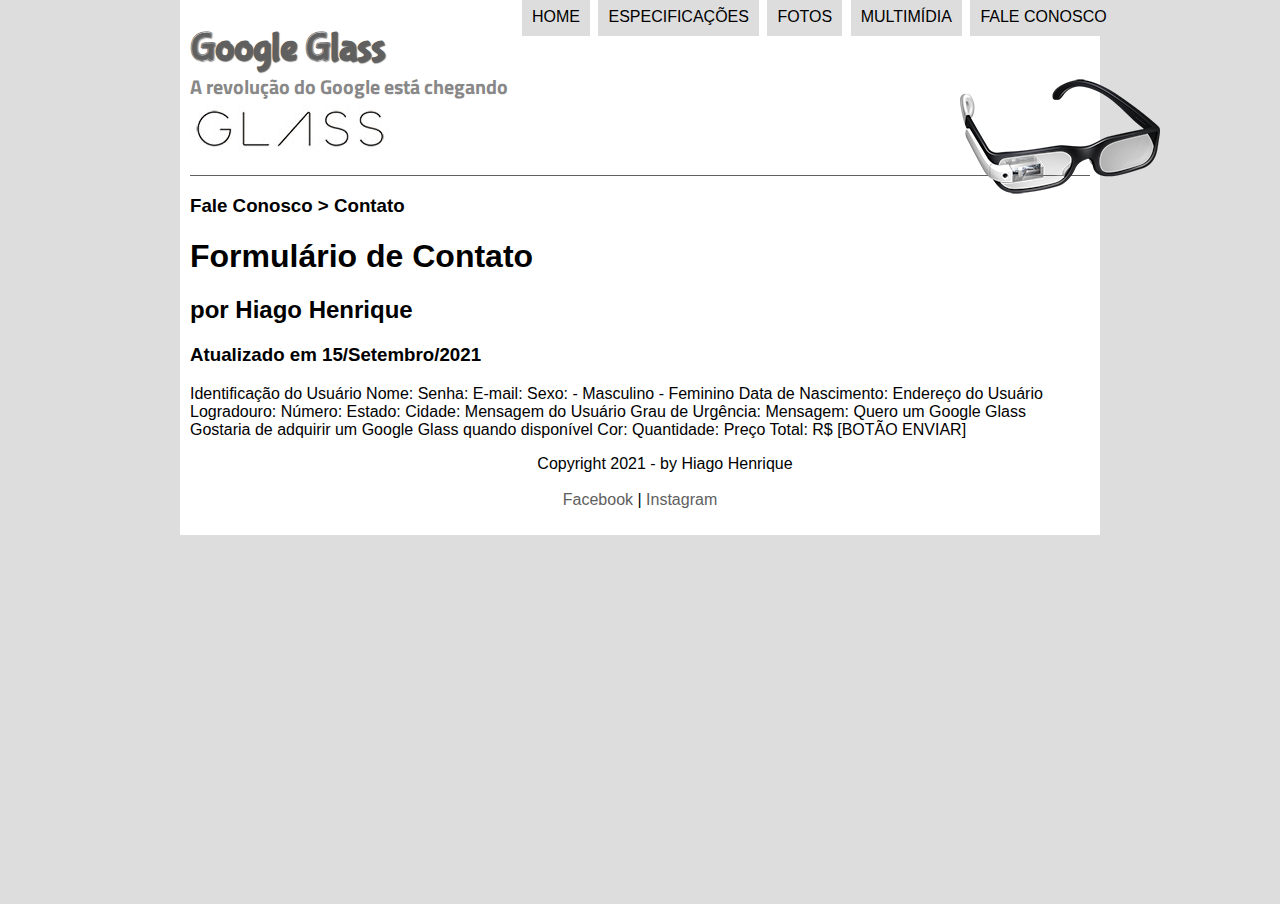
==== Site/fale-conosco.html @ 8f4e8837 "Modificações das outras paginas" ====
<DOCTYPE! html>
<html lang="pt-br">
<head>
    <title>pagina fale conosco</title>
    <link rel="stylesheet" type="text/css" href="_css/estilo.css"/>
<head>
<script src="_javascript/funcoes.js"></script>
<body>
<div id="interface"> 
    <header id="cabecalho">
    <hgroup>
    <h1>Google Glass</h1>
    <h2>A revolução do Google está chegando</h2>
    </hgroup>

    <img id="icone" src="_imagens/glass-oculos-preto-peq.png">
<nav id="menu">
    <h1>Menu Principal</h1>
    <ul>
        <li onmouseover="mudaFoto('_imagens/home.png')" onmouseout="mudaFoto('_imagens/contato.png')"><a href="index.html">Home</a></li>
		<li onmouseover="mudaFoto('_imagens/especificacoes.png')" onmouseout="mudaFoto('_imagens/contato.png')"><a href="specs.html">Especificações</a></li>
		<li onmouseover="mudaFoto('_imagens/fotos.png')" onmouseout="mudaFoto('_imagens/contato.png')"><a href="fotos.html">Fotos</a></li>
		<li onmouseover="mudaFoto('_imagens/multimidia.png')" onmouseout="mudaFoto('_imagens/contato.png')"><a href="multimidia.html">Multimídia</a></li>
		<li onmouseover="mudaFoto('_imagens/contato.png')" onmouseout="mudaFoto('_imagens/contato.png')"><a href="fale-conosco.html">Fale conosco</a></li>
    </ul>
</nav>
    </header>
<hgroup>
    <h3>Fale Conosco > Contato</h3>
    <h1>Formulário de Contato</h1>
    <h2>por Hiago Henrique</h2>
    <h3>Atualizado em 15/Setembro/2021</h3>
</hgroup>
Identificação do Usuário
    Nome:
    Senha:
    E-mail:
    Sexo:
        - Masculino
        - Feminino
    Data de Nascimento:

Endereço do Usuário
    Logradouro:
    Número:
    Estado:
    Cidade:

Mensagem do Usuário
    Grau de Urgência:
    Mensagem:

Quero um Google Glass
    Gostaria de adquirir um Google Glass quando disponível
    Cor:
    Quantidade:
    Preço Total: R$


[BOTÃO ENVIAR]

<p style="text-align:center">Copyright 2021 - by Hiago Henrique <br/><br/>
<a href="https://www.facebook.com/Hiago.Henrique.Gomes/" target="_blank">Facebook</a> | <a href="https://www.instagram.com/_hiagod" target="_blank">Instagram</a></p>
</div>
</body>
---- Site/_css/estilo.css ----
@charset "UFT-8";
@import url('https://fonts.googleapis.com/css2?family=Titillium+Web&display=swap');
@font-face {
	font-family: 'Fontelogo';
	src: url("../_fonts/bubblegum-sans-regular.otf");
}

body {
	font-family: Arial, sans-serif;
	background-color: #dddddd;
  	color: rgba(0, 0, 0, 1);
	}
div#interface {
	width: 900px;/*largura da interface*/
	background-color: #ffffff;
	margin: -20px auto 0px auto;/*Margens do site(externa)*/
	box-shadow: 0px 0px 10px rgba (0,0,0,.5);/*Sombras no site*/
	padding: 10px 10px 10px 10px;/*margem interna (caso todas as margens sejam iguais, só precisa colocar uma vez.*/
}
p {
	text-align: justify;
	text-indent: 50px;
	}
	
a {
	color: #606060;
	text-decoration: none;
}

a:hover {
	text-decoration: underline;
}

header#cabecalho img#icone {
	position: absolute;
	left: 960px;
	top: 75px;
}

header#cabecalho img#specs {
	position: absolute;
	left: 924px;
	top: 52px;
}


header#cabecalho img#telefone {
	position: absolute;
	left: 950px;
	top: 52px;	
}

header#cabecalho {
	border-bottom: 1px #606060 solid;/*definir uma linha*/
	height: 150px;
	background: url("../_imagens/glass-logo-peq.jpg")no-repeat 0px 80px;/*adicionar uma imagem no cabeçalho*/

}

header#cabecalho h1 {
	font-family: 'Fontelogo', sans-serif;
	font-size: 30pt;
	color: #606060;
	text-shadow: 1px 1px 1px rgba(0, 0, 0,.6);
	padding: 0px;
	margin-bottom: 0px;
}

header#cabecalho h2 {
	font-family: 'Titillium Web', sans-serif;
	font-size: 15pt;
	color: #888888;
	padding: 0px;
	margin-top: 0px;
}

/*Formatação de imagens com legendas.*/
figure.foto-legenda{
	position: relative; /*para a legenda ir parar dentro da imagem*/
	border: 8px solid white;
	display: inline-block;
	box-shadow: 1px 1px 4px black;
}
figure.foto-legenda img{/*tudo que for no fortado img ficará com essas especificações*/	
	width: 100%; /*largura*/
	height: 100%;/*altura*/
}
figure.foto-legenda figcaption{/*para a legenda da imagem não ficar aparecendo*/
	opacity: 0;
	position: absolute;
	top: 0px;
	background-color: rgba(0, 0, 0, 0.4);
	color: white;
	width: 100%;
	height: 100%;
	padding: 10px;
	box-sizing:border-box;
	transition: opacity 1s;
}
figure.foto-legenda:hover figcaption{/*para o texto somente aparecer quando o mouse passar por cima*/
	opacity: 1;
}
/*Formatação do menu*/
nav#menu {
	display: block;
}
nav#menu ul {
	list-style: none; /*sumir com os marcadores do menu*/
	text-transform: uppercase;/*Colocar as letras em maiusculas*/
	position: absolute;/*definir posição*/
	top: -20px;
	left: 480px;
}
nav#menu li {
	display: inline-block;/*colocar o menu na vertical*/
	background-color: #dddddd;/*cor que circula o menu*/
	padding: 10px;/*criar um espaço entre os parametros*/
	margin: 2px;/*espaço entre os menus*/
	transition: background-color 1s; /*definir transição. onde vai ser a transição e o tempo*/
}

nav#menu li:hover{
	background-color: #606060; /*para aletar a cor do menu quando se passar o mouse por cima*/
}

nav#menu h1 {
	display: none; /*deixar um texto invisivel*/
}

nav#menu a{/*toda tag menu que tiver link ficará assim*/
	color: #000000;
	text-decoration: none;/*tirar o sublinhado*/
}

nav#menu a:hover{/*tudo que tiver nessa tag será o que vai acontecer quando passar o mouse por cima*/
	color: #ffffff;
	text-decoration: underline;
}

section#corpo {
	display: block;/*Para mostrar como um bloco*/
	width: 500px;/*definir largura*/
	float: left;
	border-right: 1px solid #606060;
	padding-right: 15px;
}

article#noticia-principal h2 {
	font-size: 13pt;
	color: #606060;
	background-color: #dddddd;
	padding: 5px 0px 5px 10px;
	margin: 10px 0px 10px 0px;
}

header#cabecalho-artigo h1 {
	font-family: Fontelogo, sans-serif;
	font-size: 20pt;
	color: #606060;
	margin-bottom: 0px;
	margin-top: 0px;
}

header#cabecalho-artigo h2 {
	font-size: 13pt;
	color: #cecece;
	background-color: #ffffff;
	margin: 0px;
}

header#cabecalho-artigo h3 {
	font-size: 12px;
	color: #606060;
}

.direita {
	text-align: right;
}

table#tabelaspec {
	border: 1px solid #606060;
	border-spacing: 0px;/*para tirar o espaço entre as bordas*/
	margin-left: auto;/**centralizar a tabela**/
	margin-right: auto;
}
table#tabelaspec td {
	border: 1px solid #606060;
	padding: 10px;
	text-align: center;
	vertical-align: midle;

}

table#tabelaspec td.ce {
	color: #ffffff;
	background-color: #606060;
	vertical-align: top;
	font-weight: bold;
}

table#tabelaspec td.cd {
	color: #000000;
	background-color: #cecece;
}

table#tabelaspec caption {
	color: #888888;
	font-size: 13pt;
	font-weight: bolder;
}

table#tabelaspec caption span {
	display: block; /*para se desconectar do texto*/
	float: right;
	color: #888888;
	font-size: 8pt;
	margin-top: 10px;
}

aside#lateral {
	display: block;
	width: 350px;
	float: right;/*para deixar a lateral flutuando na esquerda.*/
	background-color: #dddddd;
	padding: 10px;
	margin-top: 10px;
	box-shadow: 2px 2px 2px rgba(0, 0, 0,.5);
}

aside#lateral h1 {
	font-family: Fontelogo;
	font-size: 20pt;
	color: #606060;
	margin-top: 0px;
}

aside#lateral h2 {	
	background-color: #606060;
	font-size: 13pt;
	color: #ffffff;
	padding: 5px;
}

footer#rodape {
	clear: both;/*para limpar a configuração dos dois lados*/
	border-top: 1px solid #606060;
}

footer#rodape p {
	text-align: center;
}
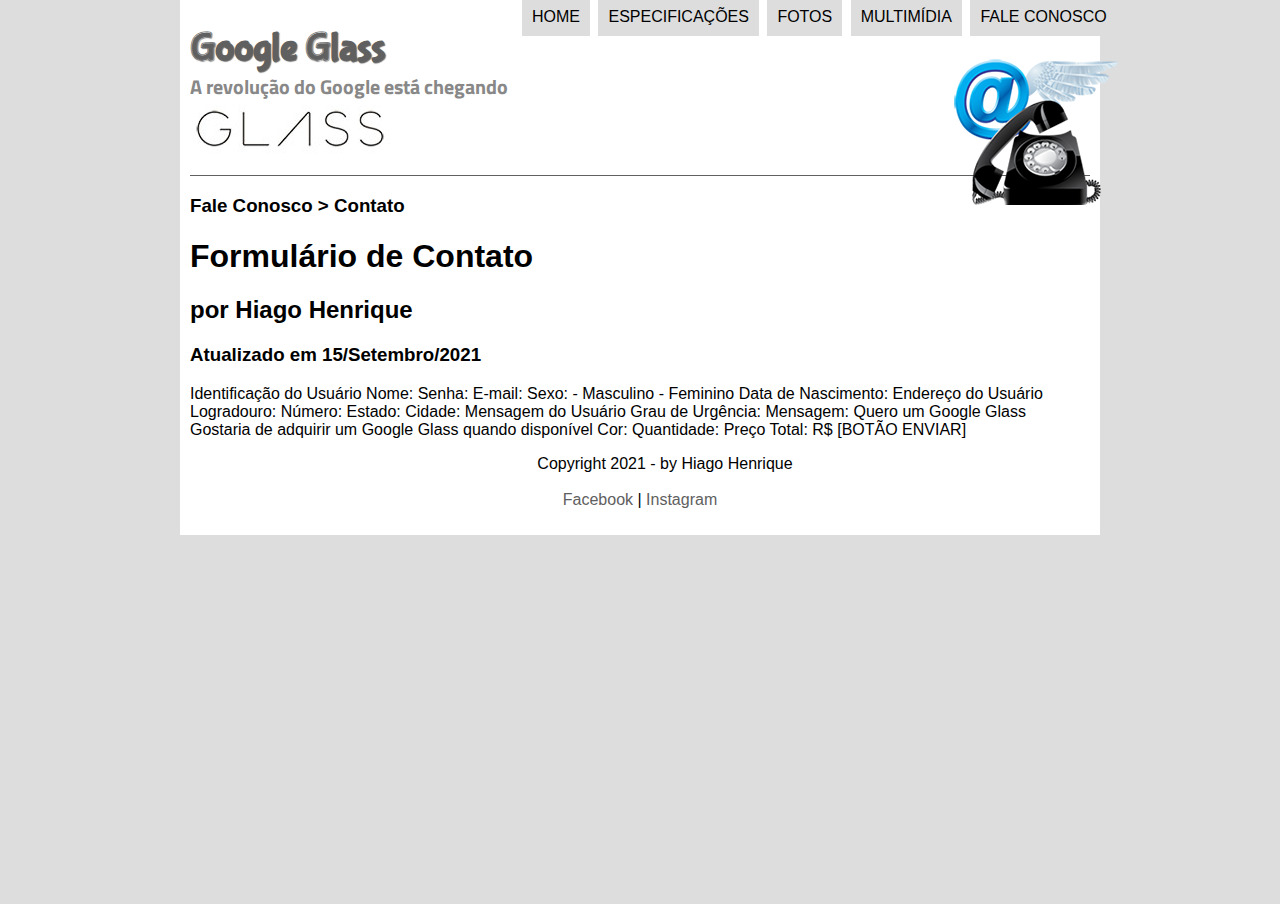
==== commit 80749642: "alteração logo" ====
--- a/Site/fale-conosco.html
+++ b/Site/fale-conosco.html
@@ -13,15 +13,15 @@
     <h2>A revolução do Google está chegando</h2>
     </hgroup>
 
-    <img id="icone" src="_imagens/glass-oculos-preto-peq.png">
-<nav id="menu">
+    <img id="telefone" src="_imagens/contato.png">
+<nav id="menu"onmouseout="mudaTel('_imagens/contato.png')">
     <h1>Menu Principal</h1>
     <ul>
-        <li onmouseover="mudaFoto('_imagens/home.png')" onmouseout="mudaFoto('_imagens/contato.png')"><a href="index.html">Home</a></li>
-		<li onmouseover="mudaFoto('_imagens/especificacoes.png')" onmouseout="mudaFoto('_imagens/contato.png')"><a href="specs.html">Especificações</a></li>
-		<li onmouseover="mudaFoto('_imagens/fotos.png')" onmouseout="mudaFoto('_imagens/contato.png')"><a href="fotos.html">Fotos</a></li>
-		<li onmouseover="mudaFoto('_imagens/multimidia.png')" onmouseout="mudaFoto('_imagens/contato.png')"><a href="multimidia.html">Multimídia</a></li>
-		<li onmouseover="mudaFoto('_imagens/contato.png')" onmouseout="mudaFoto('_imagens/contato.png')"><a href="fale-conosco.html">Fale conosco</a></li>
+        <li onmouseover="mudaTel('_imagens/home.png')"><a href="index.html">Home</a></li>
+		<li onmouseover="mudaTel('_imagens/especificacoes.png')"><a href="specs.html">Especificações</a></li>
+		<li onmouseover="mudaTel('_imagens/fotos.png')"><a href="fotos.html">Fotos</a></li>
+		<li onmouseover="mudaTel('_imagens/multimidia.png')"><a href="multimidia.html">Multimídia</a></li>
+		<li onmouseover="mudaTel('_imagens/contato.png')"><a href="fale-conosco.html">Fale conosco</a></li>
     </ul>
 </nav>
     </header>
--- a/Site/_css/estilo.css
+++ b/Site/_css/estilo.css
@@ -39,8 +39,8 @@
 
 header#cabecalho img#specs {
 	position: absolute;
-	left: 924px;
-	top: 52px;
+	left: 915px;
+	top: 60px;
 }
 
 
@@ -248,4 +248,5 @@
 
 footer#rodape p {
 	text-align: center;
+	color: #606060;
 }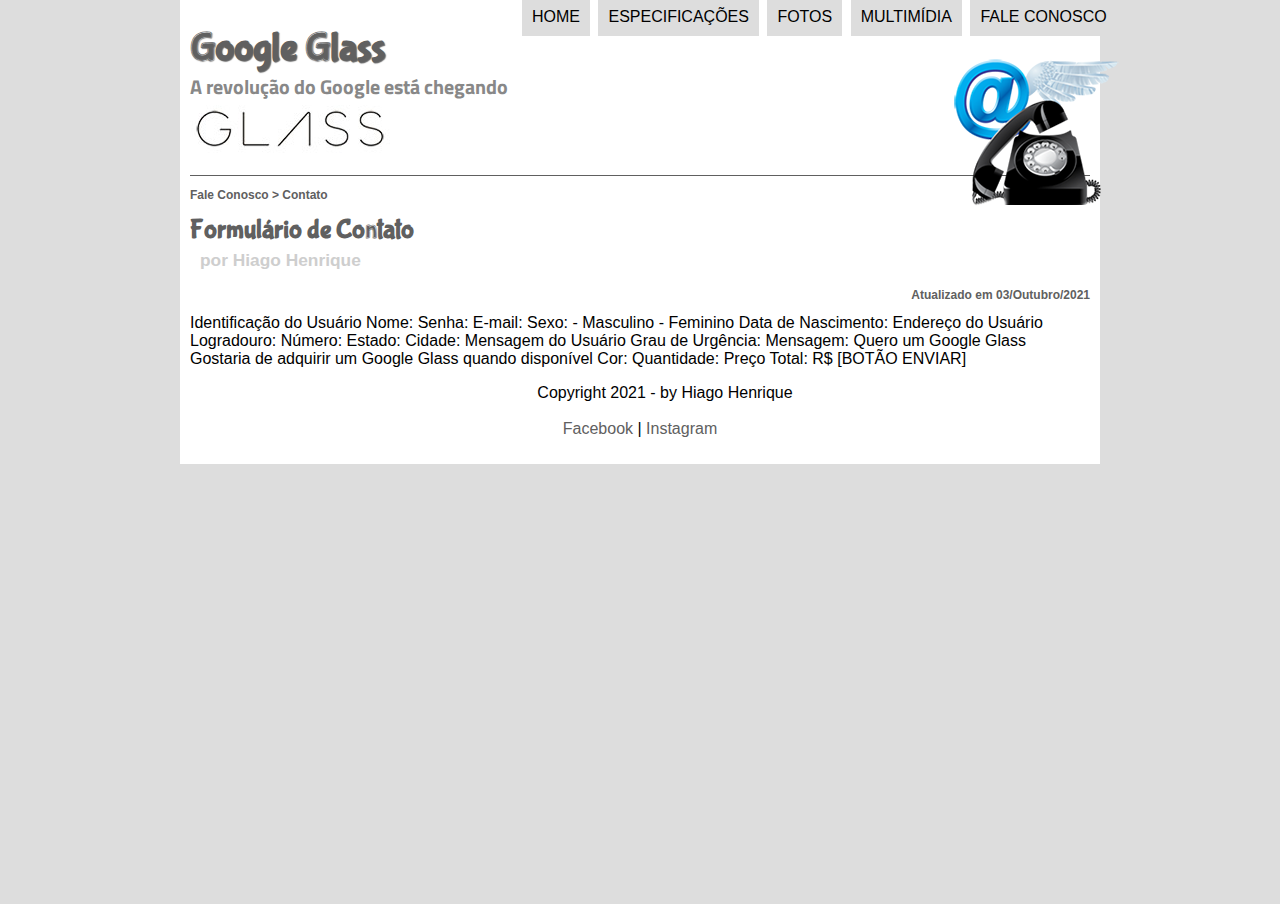
==== commit 89eae448: "Formatação de paginas" ====
--- a/Site/fale-conosco.html
+++ b/Site/fale-conosco.html
@@ -25,12 +25,18 @@
     </ul>
 </nav>
     </header>
-<hgroup>
-    <h3>Fale Conosco > Contato</h3>
-    <h1>Formulário de Contato</h1>
-    <h2>por Hiago Henrique</h2>
-    <h3>Atualizado em 15/Setembro/2021</h3>
-</hgroup>
+<section class="corpo-full">
+    <article id="noticia-principal">
+        <header id="cabecalho-artigo">
+            <hgroup>
+                <h3>Fale Conosco > Contato</h3>
+                <h1>Formulário de Contato</h1>
+                <h2>por Hiago Henrique</h2>
+                <h3 class="direita">Atualizado em 03/Outubro/2021</h3>
+            </hgroup>
+        </header>
+    </article>
+</section>
 Identificação do Usuário
     Nome:
     Senha:
--- a/Site/_css/estilo.css
+++ b/Site/_css/estilo.css
@@ -43,6 +43,17 @@
 	top: 60px;
 }
 
+header#cabecalho img#photo {
+	position: absolute;
+	left: 923px;
+	top: 58px;
+}
+
+header#cabecalho img#mult {
+	position: absolute;
+	left: 935px;
+	top: 59px;
+}
 
 header#cabecalho img#telefone {
 	position: absolute;
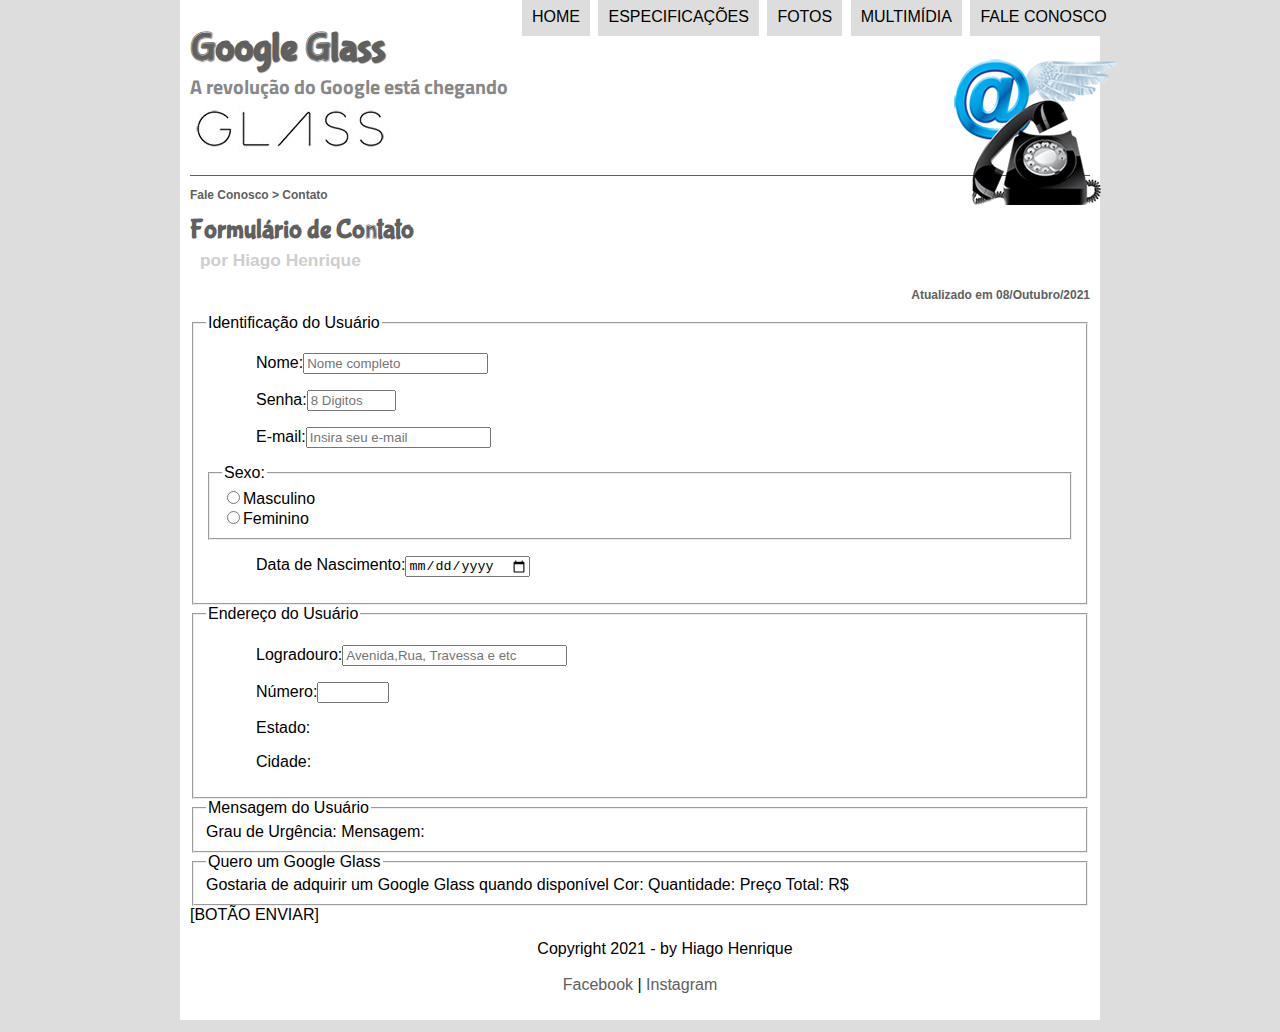
==== commit 00156aaa: "Criando formulario" ====
--- a/Site/fale-conosco.html
+++ b/Site/fale-conosco.html
@@ -3,6 +3,7 @@
 <head>
     <title>pagina fale conosco</title>
     <link rel="stylesheet" type="text/css" href="_css/estilo.css"/>
+    <link rel="stylesheet" href="_css/form.css">
 <head>
 <script src="_javascript/funcoes.js"></script>
 <body>
@@ -32,39 +33,44 @@
                 <h3>Fale Conosco > Contato</h3>
                 <h1>Formulário de Contato</h1>
                 <h2>por Hiago Henrique</h2>
-                <h3 class="direita">Atualizado em 03/Outubro/2021</h3>
+                <h3 class="direita">Atualizado em 08/Outubro/2021</h3>
             </hgroup>
         </header>
     </article>
 </section>
-Identificação do Usuário
-    Nome:
-    Senha:
-    E-mail:
-    Sexo:
-        - Masculino
-        - Feminino
-    Data de Nascimento:
+<form>
+    <fieldset id="usuario"><legend>Identificação do Usuário</legend>
+        <p><label for="cNome">Nome:</label><input type="text" name="tNome" id="cNome" size="20" maxlength="30" placeholder="Nome completo"/></p>
+        <p><label for="cSenha">Senha:</label><input type="password" name="tSenha" id="cSenha" size="8" maxlength="8" placeholder="8 Digitos"/></p>
+        <p><label for="cEmail">E-mail:</label><input type="email" name="tEmail" id="cEmail" size="20" maxlength="40" placeholder="Insira seu e-mail"/></p>
+        <fieldset id="sexo"><legend>Sexo:</legend> 
+            <input type="radio" name="tSexo" id="cMale"/><label for="cMale">Masculino</label><br/>
+            <input type="radio" name="tSexo" id="cFemale"/><label for="cFemale">Feminino</label>
+        </fieldset>
+        <p>Data de Nascimento:<input type="date" name="tDate" id="cDate"></p>
+    </fieldset>
 
-Endereço do Usuário
-    Logradouro:
-    Número:
-    Estado:
-    Cidade:
+    <fieldset id="endereco"><legend>Endereço do Usuário</legend>
+        <p><label for="cLog">Logradouro:</label><input type="text" name="tLog" id="cLog" size="25" maxlength="80" placeholder="Avenida,Rua, Travessa e etc"/></p>
+        <p><label for="cNumero">Número:</label><input type="number" name="tNumero" id="cNumero" min="0" max="9999" size="6"/></p>
+        <p>Estado:</p>
+        <p>Cidade:</p>
+    </fieldset>
 
-Mensagem do Usuário
-    Grau de Urgência:
-    Mensagem:
+    <fieldset id="msg"><legend>Mensagem do Usuário</legend> 
+        Grau de Urgência:
+        Mensagem:
+    </fieldset>
 
-Quero um Google Glass
-    Gostaria de adquirir um Google Glass quando disponível
-    Cor:
-    Quantidade:
-    Preço Total: R$
+    <fieldset id="pedido"><legend>Quero um Google Glass</legend>
+        Gostaria de adquirir um Google Glass quando disponível
+        Cor:
+        Quantidade:
+        Preço Total: R$
+    </fieldset>
 
-
-[BOTÃO ENVIAR]
-
+    [BOTÃO ENVIAR]
+</form>
 <p style="text-align:center">Copyright 2021 - by Hiago Henrique <br/><br/>
 <a href="https://www.facebook.com/Hiago.Henrique.Gomes/" target="_blank">Facebook</a> | <a href="https://www.instagram.com/_hiagod" target="_blank">Instagram</a></p>
 </div>
--- a/Site/_css/estilo.css
+++ b/Site/_css/estilo.css
@@ -252,6 +252,13 @@
 	padding: 5px;
 }
 
+video#lado {
+	display: block;
+	position: relative;
+	width: 350px;
+	top: -15px;
+}
+
 footer#rodape {
 	clear: both;/*para limpar a configuração dos dois lados*/
 	border-top: 1px solid #606060;
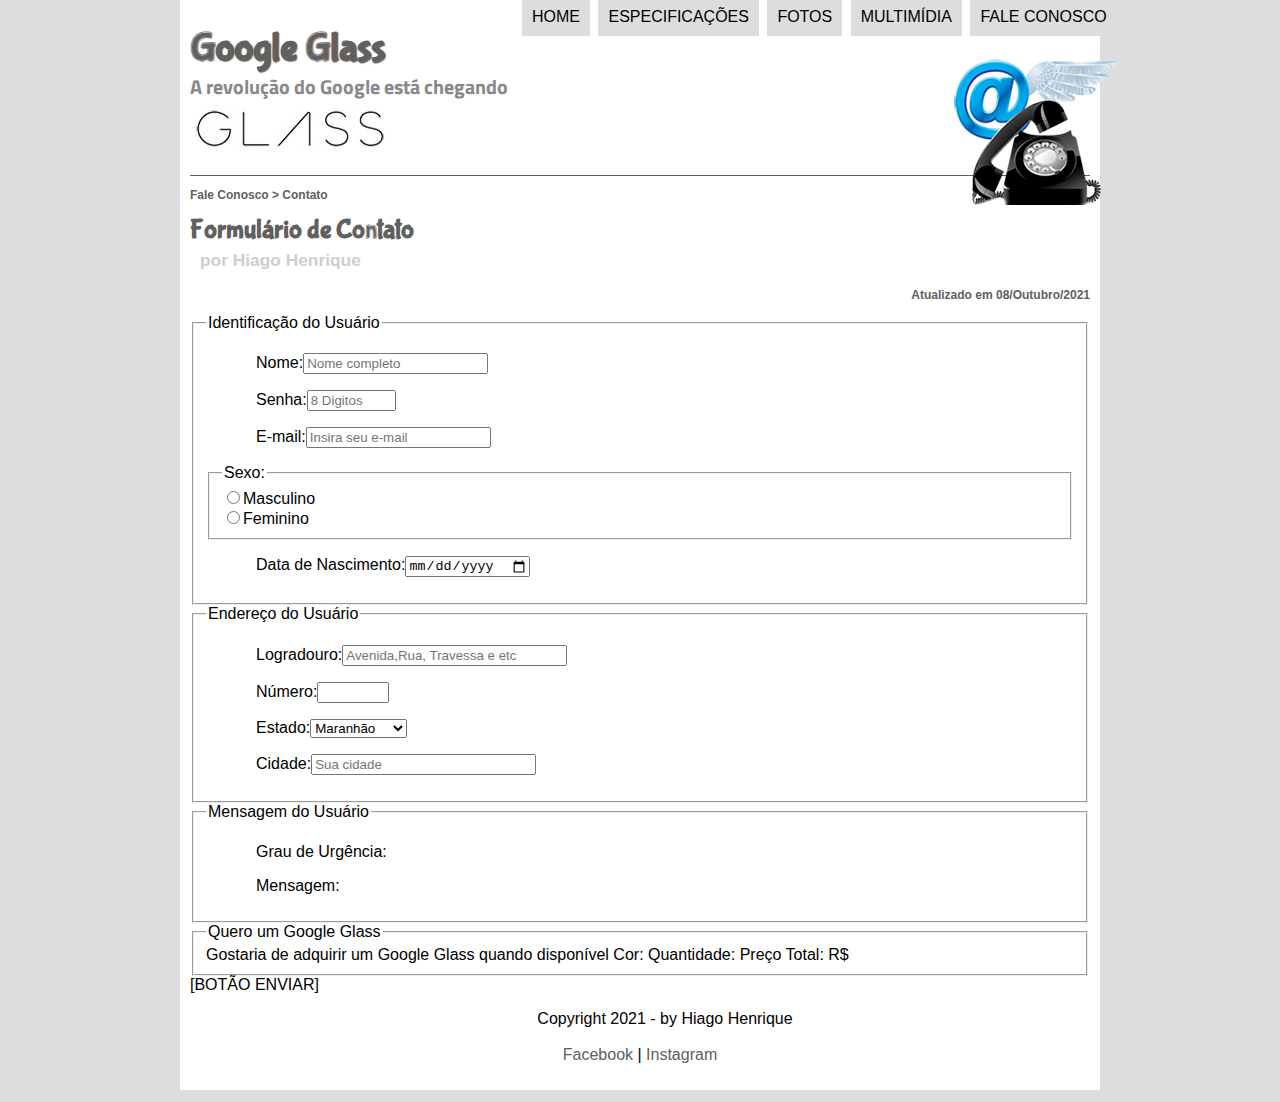
==== commit 3d98843c: "Update fale-conosco.html" ====
--- a/Site/fale-conosco.html
+++ b/Site/fale-conosco.html
@@ -38,7 +38,8 @@
         </header>
     </article>
 </section>
-<form>
+
+<form method="post " id="fContato" action="mailto:hiago_h3@hotmail.com">
     <fieldset id="usuario"><legend>Identificação do Usuário</legend>
         <p><label for="cNome">Nome:</label><input type="text" name="tNome" id="cNome" size="20" maxlength="30" placeholder="Nome completo"/></p>
         <p><label for="cSenha">Senha:</label><input type="password" name="tSenha" id="cSenha" size="8" maxlength="8" placeholder="8 Digitos"/></p>
@@ -53,13 +54,25 @@
     <fieldset id="endereco"><legend>Endereço do Usuário</legend>
         <p><label for="cLog">Logradouro:</label><input type="text" name="tLog" id="cLog" size="25" maxlength="80" placeholder="Avenida,Rua, Travessa e etc"/></p>
         <p><label for="cNumero">Número:</label><input type="number" name="tNumero" id="cNumero" min="0" max="9999" size="6"/></p>
-        <p>Estado:</p>
-        <p>Cidade:</p>
+
+        <p><label for="cEstado">Estado:</label><select name="tEstado" id="cEstado">
+            <optgroup label="Região Nordeste">
+                <option value="MA">Maranhão</option>
+                <option value="PI">Piauí</option>
+            </optgroup>
+
+            <optgroup label="Região Norte">
+                <option value="TO">Tocantins</option>
+                <option value="PA">Pará</option>
+            </optgroup>
+        </select></p>
+
+        <p><label for="cCity">Cidade:</label><input type="text" name="tCity" id="cCity" size="25" maxlength="40" placeholder="Sua cidade"></p>
     </fieldset>
 
     <fieldset id="msg"><legend>Mensagem do Usuário</legend> 
-        Grau de Urgência:
-        Mensagem:
+        <p><label for="">Grau de Urgência:</label></p>
+        <p><label for="">Mensagem:</label></p>
     </fieldset>
 
     <fieldset id="pedido"><legend>Quero um Google Glass</legend>
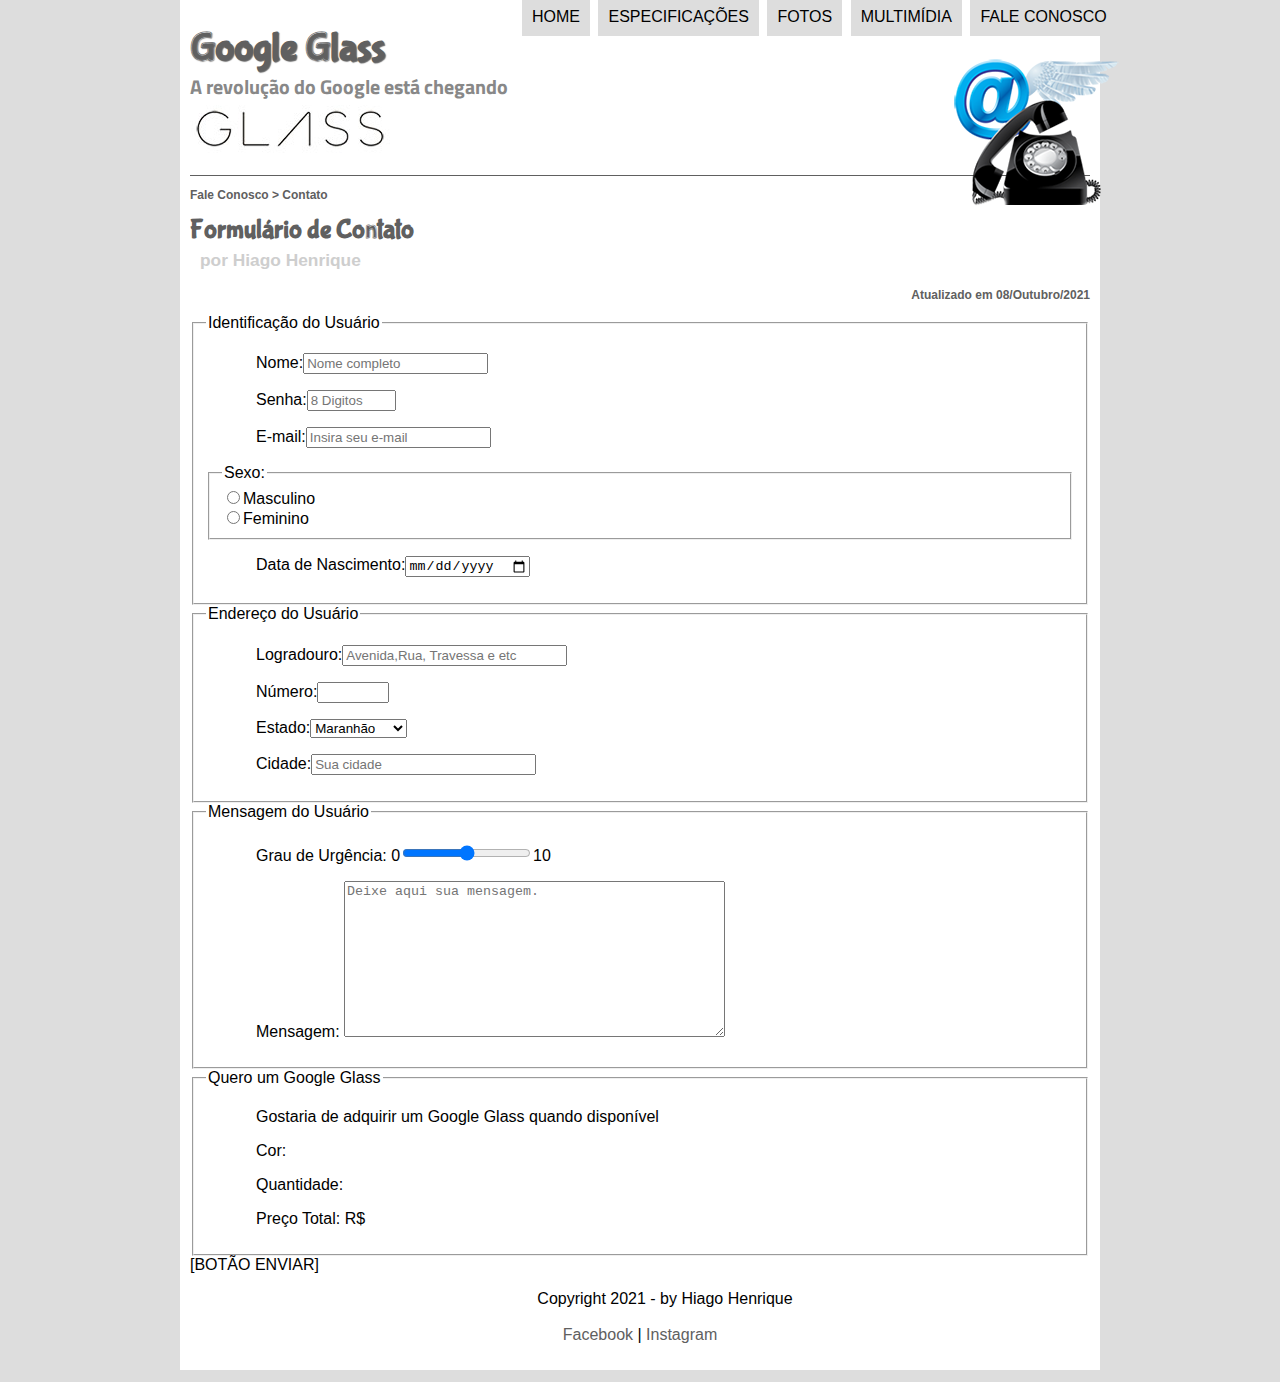
==== commit c99ca49b: "Update fale-conosco.html" ====
--- a/Site/fale-conosco.html
+++ b/Site/fale-conosco.html
@@ -67,19 +67,27 @@
             </optgroup>
         </select></p>
 
-        <p><label for="cCity">Cidade:</label><input type="text" name="tCity" id="cCity" size="25" maxlength="40" placeholder="Sua cidade"></p>
+        <p><label for="cCity">Cidade:</label><input type="text" name="tCity" id="cCity" size="25" maxlength="40" placeholder="Sua cidade" list="cidades"></p>
+        <datalist id="cidades">
+            <option value="Itinga do Maranhão"></option>
+            <option value="Açailandia"></option>
+            <option value="Imperatriz"></option>
+            <option value="São Luís"></option>
+        </datalist>
     </fieldset>
 
     <fieldset id="msg"><legend>Mensagem do Usuário</legend> 
-        <p><label for="">Grau de Urgência:</label></p>
-        <p><label for="">Mensagem:</label></p>
+        <p><label for="cGrau">Grau de Urgência:</label>
+        0<input type="range" name="tGrau" id="cGrau" min="0" max="10" step="1">10</p>
+        <p><label for="cMsg">Mensagem:</label>
+        <textarea name="tMsg" id="cMsg" cols="45" rows="10" placeholder="Deixe aqui sua mensagem."></textarea></p>
     </fieldset>
 
     <fieldset id="pedido"><legend>Quero um Google Glass</legend>
-        Gostaria de adquirir um Google Glass quando disponível
-        Cor:
-        Quantidade:
-        Preço Total: R$
+        <p><label for="">Gostaria de adquirir um Google Glass quando disponível</label></p>
+        <p><label for=""></label>Cor:</label></p>
+        <p><label for=""></label>Quantidade:</label></p>
+        <p><label for=""></label>Preço Total: R$</label></p>
     </fieldset>
 
     [BOTÃO ENVIAR]
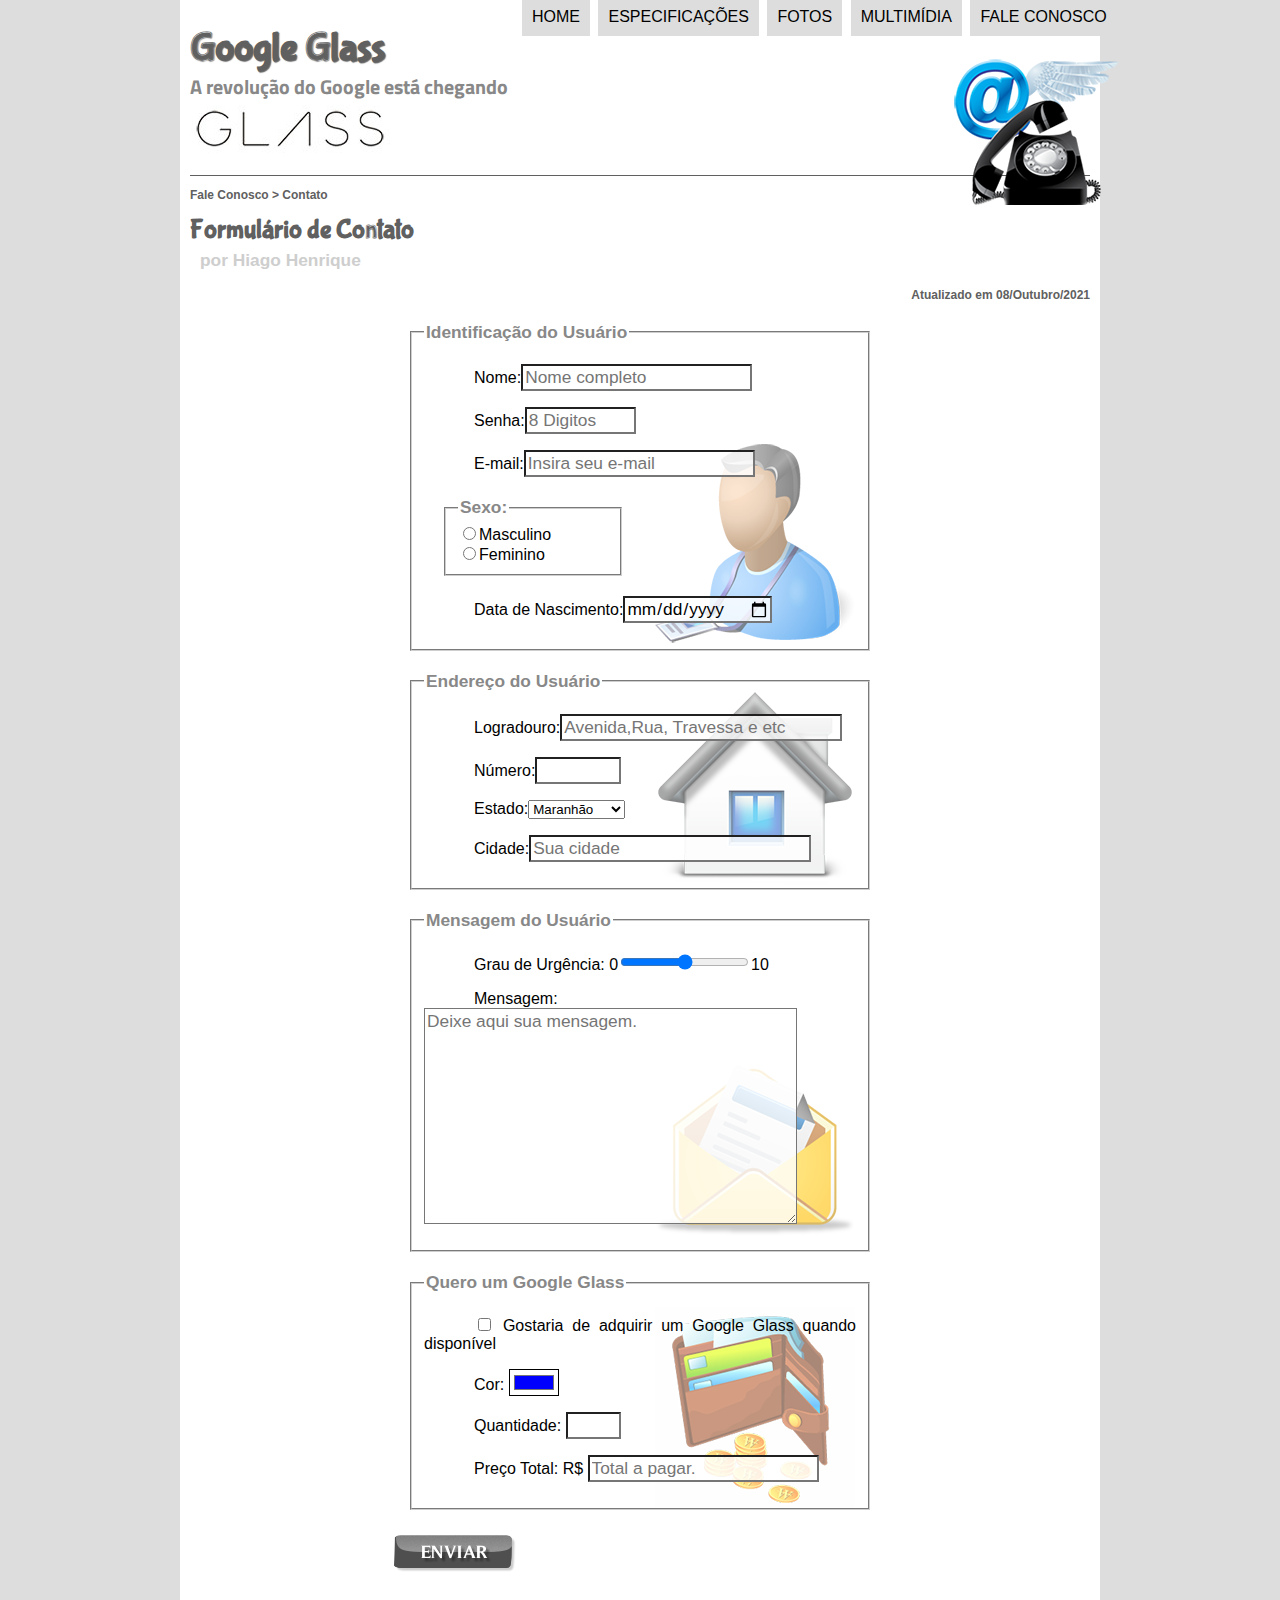
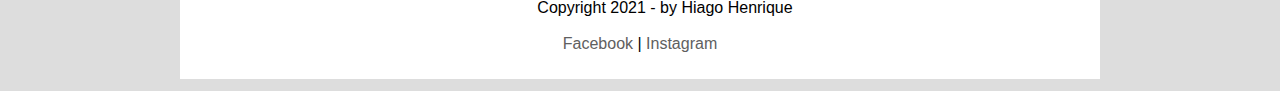
==== commit e2677fd6: "Finalizando o site." ====
--- a/Site/fale-conosco.html
+++ b/Site/fale-conosco.html
@@ -6,6 +6,13 @@
     <link rel="stylesheet" href="_css/form.css">
 <head>
 <script src="_javascript/funcoes.js"></script>
+<script>
+    function calc_total () {
+        var qtd = parseInt(document.getElementById ('cQuant').value)
+        tot = qtd*1500;
+        document.getElementById ('cPreco').value = tot;
+    }
+</script>
 <body>
 <div id="interface"> 
     <header id="cabecalho">
@@ -39,7 +46,7 @@
     </article>
 </section>
 
-<form method="post " id="fContato" action="mailto:hiago_h3@hotmail.com">
+<form method="post " id="fContato" action="mailto:hiago_h3@hotmail.com" oninput="calc_total();">
     <fieldset id="usuario"><legend>Identificação do Usuário</legend>
         <p><label for="cNome">Nome:</label><input type="text" name="tNome" id="cNome" size="20" maxlength="30" placeholder="Nome completo"/></p>
         <p><label for="cSenha">Senha:</label><input type="password" name="tSenha" id="cSenha" size="8" maxlength="8" placeholder="8 Digitos"/></p>
@@ -80,17 +87,21 @@
         <p><label for="cGrau">Grau de Urgência:</label>
         0<input type="range" name="tGrau" id="cGrau" min="0" max="10" step="1">10</p>
         <p><label for="cMsg">Mensagem:</label>
-        <textarea name="tMsg" id="cMsg" cols="45" rows="10" placeholder="Deixe aqui sua mensagem."></textarea></p>
+        <textarea name="tMsg" id="cMsg" cols="35" rows="10" placeholder="Deixe aqui sua mensagem."></textarea></p>
     </fieldset>
 
     <fieldset id="pedido"><legend>Quero um Google Glass</legend>
-        <p><label for="">Gostaria de adquirir um Google Glass quando disponível</label></p>
-        <p><label for=""></label>Cor:</label></p>
-        <p><label for=""></label>Quantidade:</label></p>
-        <p><label for=""></label>Preço Total: R$</label></p>
+        <p><input type="checkbox" name="tPed" id="cPed">
+            <label for="cPed">Gostaria de adquirir um Google Glass quando disponível</label></p>
+        <p><label for="cColor"></label>Cor:</label>
+        <input type="color" name="tColor" id="cColor" value="#0000FF"></p>
+        <p><label for="cQuant"></label>Quantidade:</label>
+        <input type="number" name="tQuant" id="cQuant" min="0" max="5"></p>
+        <p><label for="cPreco"></label>Preço Total: R$</label>
+        <input type="text" name="tPreco" id="cPreco" placeholder="Total a pagar." readonly></p>
     </fieldset>
 
-    [BOTÃO ENVIAR]
+    <input type="image" name="cEnviar" src="_imagens/botao-enviar.png"
 </form>
 <p style="text-align:center">Copyright 2021 - by Hiago Henrique <br/><br/>
 <a href="https://www.facebook.com/Hiago.Henrique.Gomes/" target="_blank">Facebook</a> | <a href="https://www.instagram.com/_hiagod" target="_blank">Instagram</a></p>
--- a/Site/_css/form.css
+++ b/Site/_css/form.css
@@ -0,0 +1,50 @@
+@charset "utf-8";
+
+form {
+    width: 500px;
+    margin: auto;
+}
+
+input, textarea {
+    font-family: sans-serif;
+    font-weight: normal;
+    font-size: 13pt;
+    background-color: rgba(255, 255, 255,.8);
+}
+
+input:hover, textarea:hover {
+    background-color: #dddddd;
+}
+
+legend {
+    color: #888888;
+    font-weight: bold;
+    font-size: 13pt;
+    font-family: sans-serif;
+}
+
+fieldset {
+    border-color: #cecece;
+    margin: 20px;
+
+}
+
+fieldset#sexo {
+    width: 150px;
+}
+
+fieldset#usuario {
+    background: url("../_imagens/icone-contato.png") no-repeat 95% 95%;
+}
+
+fieldset#endereco {
+    background: url("../_imagens/icone-endereco.png") no-repeat 95% 95%;
+}
+
+fieldset#msg {
+    background: url("../_imagens/icone-mensagem.png") no-repeat 95% 95%;
+}
+
+fieldset#pedido {
+    background: url("../_imagens/icone-pagamento.png") no-repeat 95% 95%;
+}